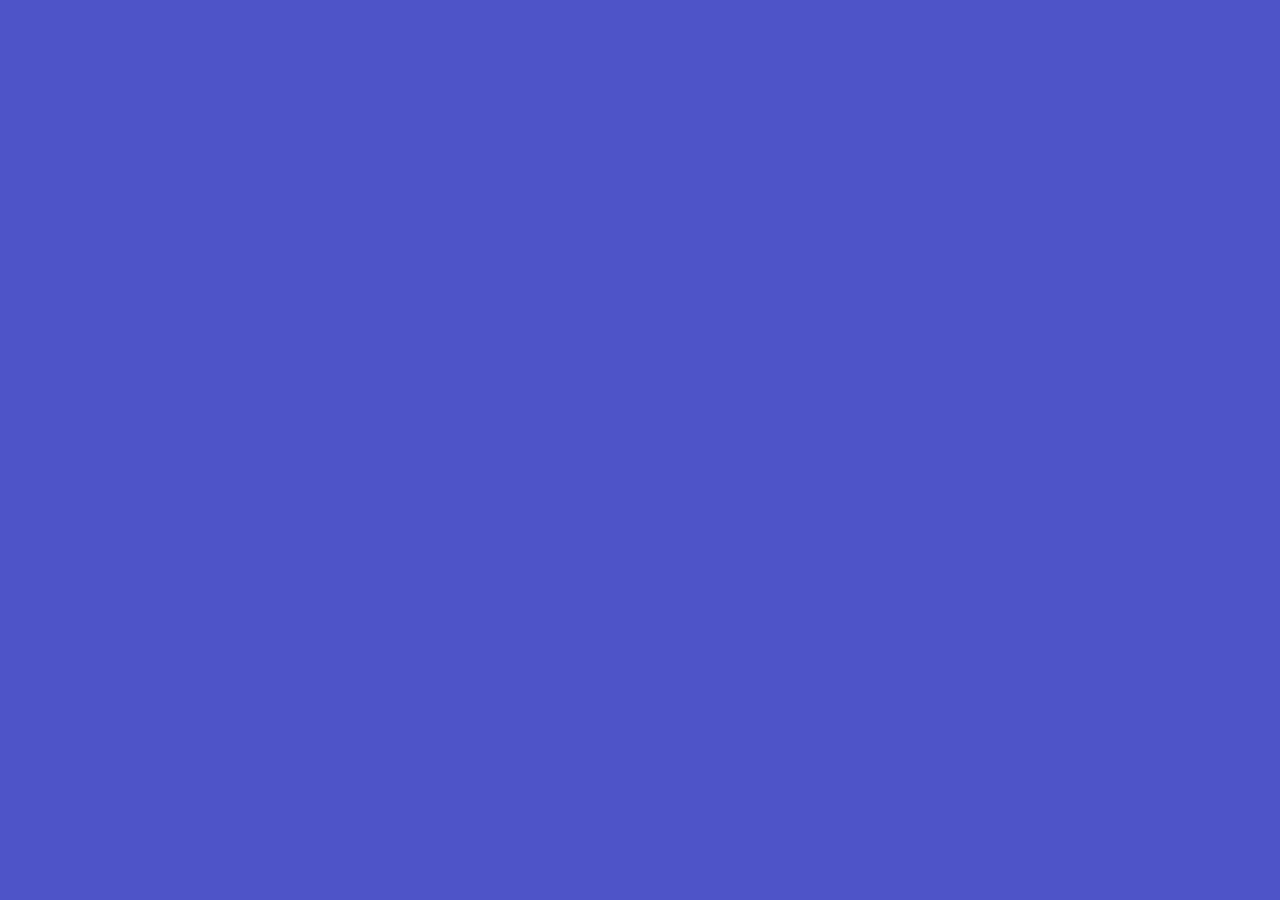
==== main.html @ c60c6e6f "main page" ====
<!DOCTYPE html>
<html lang="en">
<head>
    <meta charset="UTF-8">
    <meta http-equiv="X-UA-Compatible" content="IE=edge">
    <meta name="viewport" content="width=device-width, initial-scale=1.0">
    <title>covid19 tracker</title>
    <link rel="stylesheet" href="style.css">
    <link rel="stylesheet" href="style-main.css">
</head>
<body>
    <div class="context"> 
     </div>

     <div class="area" >
        <ul class="circles">
                <li></li>
                <li></li>
                <li></li>
                <li></li>
                <li></li>
                <li></li>
                <li></li>
                <li></li>
                <li></li>
                <li></li>
        </ul>
</div >

    
</body>
</html>
---- style.css ----
@import url('https://fonts.googleapis.com/css?family=Exo:400,700');

*{
    margin: 0px;
    padding: 0px;
}

body{
    font-family: 'Exo', sans-serif;
}


.context{
    width: 100%;
    position: absolute;
    top:18vh;
    
}

.context h1{
    text-align: center;
    color: #fff;
    font-size: 50px;
}


.area{
    background: #4e54c8;  
    background: -webkit-linear-gradient(to left, #8f94fb, #4e54c8);  
    width: 100%;
    height:100vh;
    
   
}

.circles{
    position: absolute;
    top: 0;
    left: 0;
    width: 100%;
    height: 100%;
    overflow: hidden;
}

.circles li{
    position: absolute;
    display: block;
    list-style: none;
    width: 20px;
    height: 20px;
    background: rgba(255, 255, 255, 0.2);
    animation: animate 25s linear infinite;
    bottom: -150px;
    
}

.circles li:nth-child(1){
    left: 25%;
    width: 80px;
    height: 80px;
    animation-delay: 0s;
}


.circles li:nth-child(2){
    left: 10%;
    width: 20px;
    height: 20px;
    animation-delay: 2s;
    animation-duration: 12s;
}

.circles li:nth-child(3){
    left: 70%;
    width: 20px;
    height: 20px;
    animation-delay: 4s;
}

.circles li:nth-child(4){
    left: 40%;
    width: 60px;
    height: 60px;
    animation-delay: 0s;
    animation-duration: 18s;
}

.circles li:nth-child(5){
    left: 65%;
    width: 20px;
    height: 20px;
    animation-delay: 0s;
}

.circles li:nth-child(6){
    left: 75%;
    width: 110px;
    height: 110px;
    animation-delay: 3s;
}

.circles li:nth-child(7){
    left: 35%;
    width: 150px;
    height: 150px;
    animation-delay: 7s;
}

.circles li:nth-child(8){
    left: 50%;
    width: 25px;
    height: 25px;
    animation-delay: 15s;
    animation-duration: 45s;
}

.circles li:nth-child(9){
    left: 20%;
    width: 15px;
    height: 15px;
    animation-delay: 2s;
    animation-duration: 35s;
}

.circles li:nth-child(10){
    left: 85%;
    width: 150px;
    height: 150px;
    animation-delay: 0s;
    animation-duration: 11s;
}


button{
    position: fixed;
    left: 45%;
    background-color: #4e54c8 ;
    border-radius:30%;
    border:solid white;
    font-size: medium;
    color: #fff;
    padding: 10px;
    top: 45vh;
    text-decoration:solid;
    
}



@keyframes animate {

    0%{
        transform: translateY(0) rotate(0deg);
        opacity: 1;
        border-radius: 0;
    }

    100%{
        transform: translateY(-1000px) rotate(720deg);
        opacity: 0;
        border-radius: 50%;
    }

}
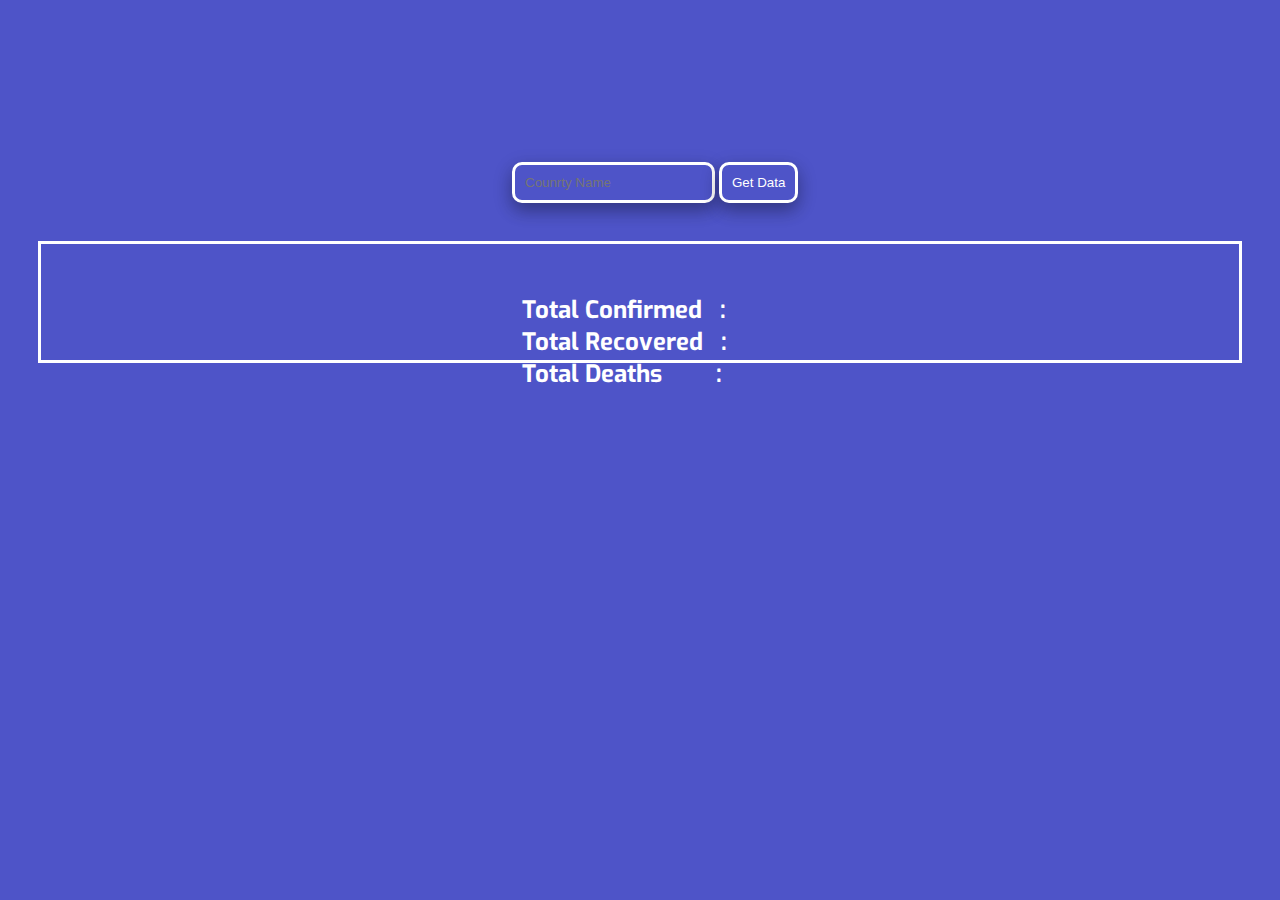
==== commit c35640e0: "solve this issue" ====
--- a/main.html
+++ b/main.html
@@ -1,32 +1,41 @@
 <!DOCTYPE html>
 <html lang="en">
-<head>
-    <meta charset="UTF-8">
-    <meta http-equiv="X-UA-Compatible" content="IE=edge">
-    <meta name="viewport" content="width=device-width, initial-scale=1.0">
+  <head>
+    <meta charset="UTF-8" />
+    <meta http-equiv="X-UA-Compatible" content="IE=edge" />
+    <meta name="viewport" content="width=device-width, initial-scale=1.0" />
     <title>covid19 tracker</title>
-    <link rel="stylesheet" href="style.css">
-    <link rel="stylesheet" href="style-main.css">
-</head>
-<body>
-    <div class="context"> 
-     </div>
+    <link rel="stylesheet" href="style.css" />
+    <link rel="stylesheet" href="style-main.css" />
+  </head>
+  <body>
+    <div class="context">
+      <form action="">
+        <input type="text" class="country" placeholder="Counrty Name" />
+        <input type="button" class="data" value="Get Data" />
+      </form>
+      <div class="details">
+        <h2>Total Confirmed &#160; :</h2>
+        <h2>Total Recovered &#160; :</h2>
+        <h2>Total Deaths &#160;&#160;&#160;&#160;&#160;&#160; &#160;:</h2>
+      </div>
+    </div>
 
-     <div class="area" >
-        <ul class="circles">
-                <li></li>
-                <li></li>
-                <li></li>
-                <li></li>
-                <li></li>
-                <li></li>
-                <li></li>
-                <li></li>
-                <li></li>
-                <li></li>
-        </ul>
-</div >
+    <div class="area">
+      <ul class="circles">
+        <li></li>
+        <li></li>
+        <li></li>
+        <li></li>
+        <li></li>
+        <li></li>
+        <li></li>
+        <li></li>
+        <li></li>
+        <li></li>
+      </ul>
+    </div>
 
-    
-</body>
-</html>+    <script src="script.js"></script>
+  </body>
+</html>
--- a/style.css
+++ b/style.css
@@ -131,20 +131,19 @@
 }
 
 
-button{
-    position: fixed;
-    left: 45%;
+.button{
+    position:inherit;
+    left: 47%;
     background-color: #4e54c8 ;
-    border-radius:30%;
+    border-radius:50%;
     border:solid white;
     font-size: medium;
     color: #fff;
     padding: 10px;
     top: 45vh;
-    text-decoration:solid;
-    
-}
-
+    text-decoration: none; 
+    box-shadow: 0 8px 16px 0 rgba(0,0,0,0.2), 0 6px 20px 0 rgba(0,0,0,0.19);  
+}  
 
 
 @keyframes animate {
--- a/style-main.css
+++ b/style-main.css
@@ -0,0 +1,28 @@
+ .country,.data{
+    position: relative;
+     border-radius: 10px;
+     border: solid ;
+    box-shadow: 0 8px 16px 0 rgba(0,0,0,0.2), 0 6px 20px 0 rgba(0,0,0,0.19);
+     padding:10px;
+     background-color: #4e54c8;
+     color: white;
+     left: 40%;
+     z-index: 1;
+     
+ }
+
+ .country:hover,.data:hover{
+ color: aqua;
+ }
+
+ h2{
+    top: 40px;
+    position: relative;
+    left:40%;
+    color: white;
+ }
+ .details{
+   margin:3%;
+   padding: 10px;
+   border: solid white;
+ }
